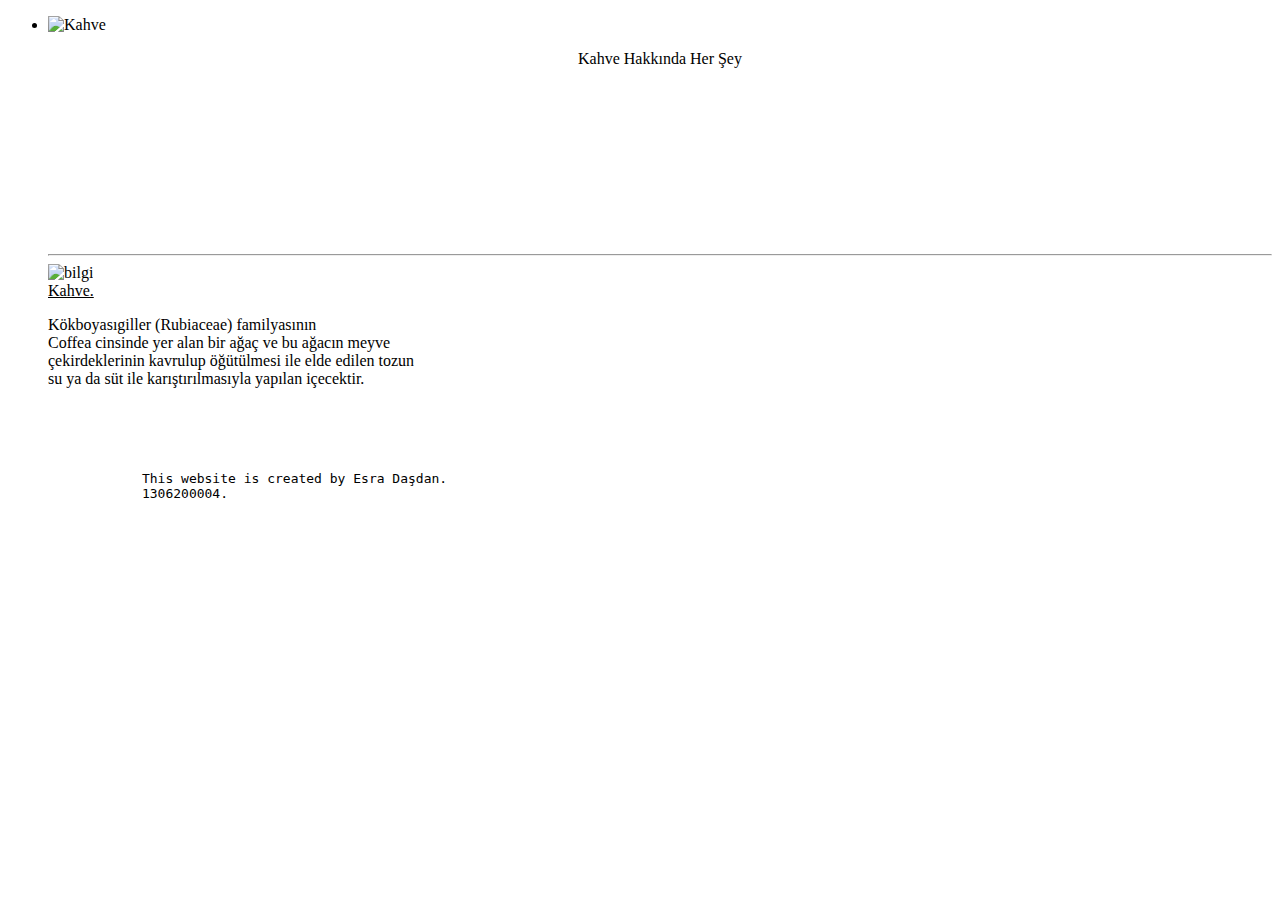
==== index.html @ 83937731 "son değisiklik" ====
<!DOCTYPE html>


<html>
    <meta charset="UTF-8" />
    <meta name="author" content="esradasdan" />
    <meta name="viewport" content="width=device-width, initial-scale=1.0" />
    <link rel="stylesheet" href="index.css">

    

    <head>
        <title> My Page </title>
        <link rel="stylesheet" href="bootstrap.css" />

            <style>

                col.a {
                    font-size: 10%;
                }
            </style>
        

    </head>

    

    <body>
        <script src="bootstrap.js"> </script>
        
        <ul> 

        <li> 
            <div id="foto">  
                <img src="foto.png" width=200px alt="Kahve" > 
            </div>  
        
            <figure>    
                <figcaption id="fig" style="text-align:center; " >Kahve Hakkında Her Şey</figcaption>    
            </figure>
        </li>
        
        
        <div id="navbar" class="container my-3">  <!--GRID KULLANIMI-->
            
            <div class="row"> 
                <div class="col"> <a style="color:white; " href="tarih.html"> Kahvenin Tarihi  </a> </div>
                <div class="col"> <a style="color:white; " href="cekirdek.html"> Kahve Çekirdekleri   </a> </div>
                <div class="col"> <a style="color:white; " href="cesit.html"> Kahve Çeşitleri   </a> </div> 
                </div>
                
            </div>
        </div> 

        <br> <br> <br> <br><br> <br> 

        <hr>
        
        <div class="container">

            <img src="foto2.jpg" alt="bilgi" style="width:130%;">
            
            <div class="centered">
                <span style ="text-decoration: underline;" > Kahve. </span>
                <span> 
                    <p  class="x"> 
                        Kökboyasıgiller (Rubiaceae) familyasının <br> Coffea cinsinde yer alan bir ağaç ve bu ağacın meyve<br>  çekirdeklerinin kavrulup öğütülmesi ile elde edilen tozun <br> su ya da süt ile karıştırılmasıyla yapılan içecektir.
                    </p>
                </span>
            
            </div>
            
        </div>
        <br> <br> <br>

        <pre>
            This website is created by Esra Daşdan.
            1306200004.
        </pre>


    </body>

    

</html>
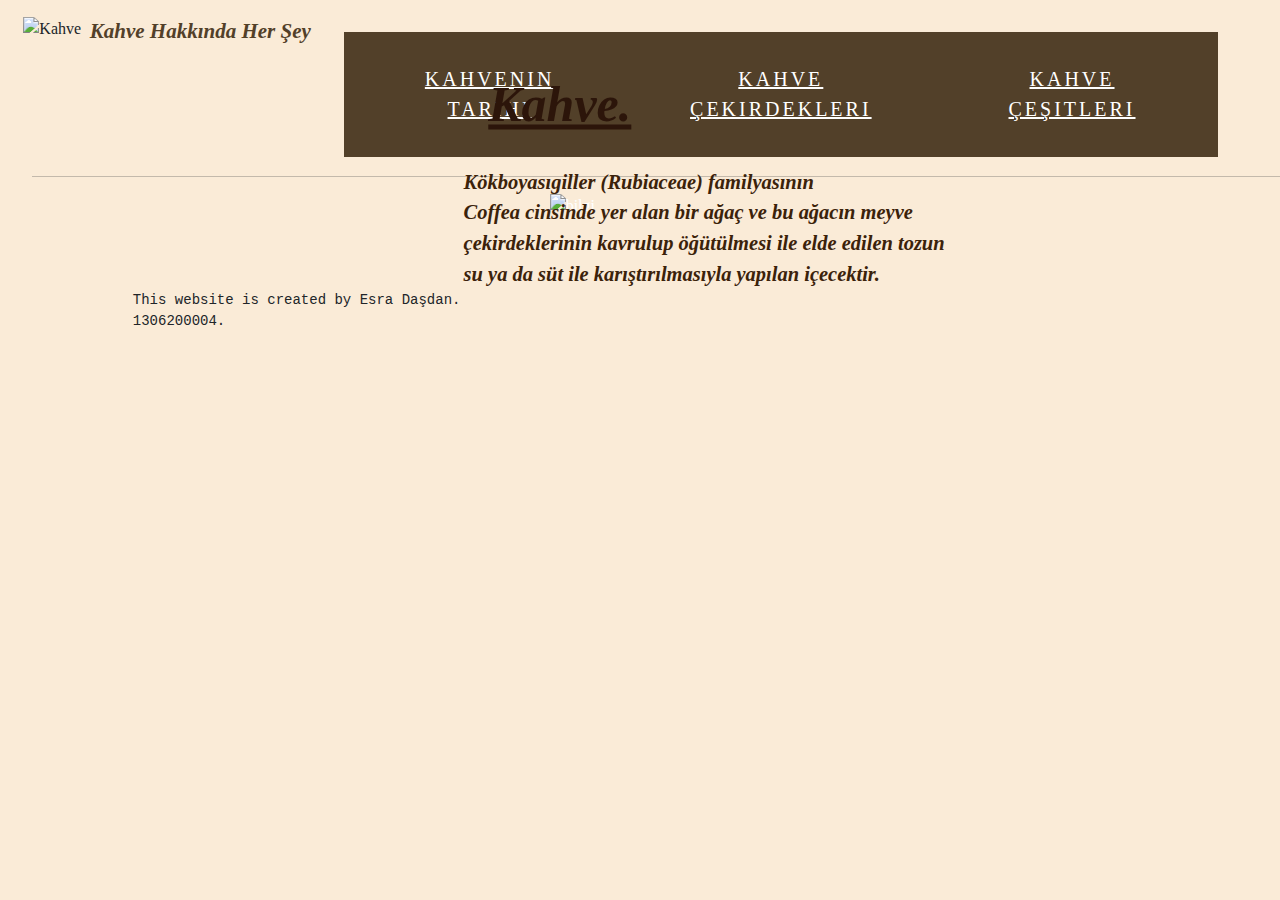
==== commit dbd5f677: "hepsini ekledik" ====
--- a/index.html
+++ b/index.html
@@ -1,6 +1,6 @@
 <!DOCTYPE html>
-
-
+<!--created by esradasdan-->
+<!--13.06.2022-->
 <html>
     <meta charset="UTF-8" />
     <meta name="author" content="esradasdan" />
--- a/index.css
+++ b/index.css
@@ -0,0 +1,168 @@
+* {
+    background-color:antiquewhite;
+    font-family: 'Times New Roman', Times, serif;
+    list-style: none;
+    /*esra*/
+}
+
+
+
+ 
+div.col {
+    background-color: rgb(82, 64, 41);
+    text-align: center;
+    color: white;
+    padding: 2%;
+    font-family: 'Times New Roman', Times, serif;
+    font-size: 20px;
+    border-color: antiquewhite;
+    
+}
+
+#foto,#fig,#p1,#navbar{
+    float: left;
+    
+}
+
+
+
+#foto {
+    margin: auto;
+
+}
+
+#fig{
+    font-style: italic;
+    font-size: 21px;
+    color: rgb(82, 64, 41);
+    font-weight: bolder;
+    text-align: center;
+}
+
+div.col:hover {
+    background-color:tan;
+    color:rgb(82, 64, 41);
+    font-weight: bolder;
+    text-decoration:underline;
+    
+    
+}
+
+
+#navbar {
+    float: right;
+    width: 70%;
+    margin-bottom: 10px;
+    margin-right:5%;
+    
+}
+
+.container {
+    position:relative;
+    text-align: center;
+    color: white;
+    
+}
+
+.centered {
+    position: absolute;
+    top: 50%;
+    left: 50%;
+    transform: translate(-70%, -70%);
+    background-color: transparent;
+    color:rgb(44, 21, 10);
+    font-weight: bold;
+    font-style:italic;
+    
+    font-size:30%;
+    font-size: 50px;
+    
+}
+
+p.x {
+    background-color: transparent;
+    text-align: left;
+    font-weight: normal;
+    text-decoration:none;
+    font-size:1.6vw;
+    transform: translate(30%,20%);
+    margin: auto;
+    color:rgb(59, 34, 10);
+    font-weight: bolder;
+
+}
+
+span {
+    background-color: transparent;
+}
+
+
+a {
+    text-decoration:none;
+    color:rgb(82, 64, 41);
+    all: unset;
+}
+
+
+a:visited {
+    color:rgb(82, 64, 41); 
+    text-decoration:none;
+    
+}
+
+a:hover {
+    color:rgb(82, 64, 41);
+    text-decoration:none;
+}
+
+a {
+    color: #fff;
+    text-transform: uppercase;
+    text-decoration: none;
+    letter-spacing: 0.15em;
+    
+    display: inline-block;
+    padding: 15px 20px;
+    position: relative;
+  }
+  a:after {    
+    background: none repeat scroll 0 0 transparent;
+    bottom: 0;
+    content: "";
+    display: block;
+    height: 2px;
+    left: 50%;
+    position: absolute;
+    background: #fff;
+    transition: width 0.3s ease 0s, left 0.3s ease 0s;
+    width: 0;
+  }
+  a:hover:after { 
+    width: 100%; 
+    left: 0; 
+  }
+
+.btn-primary, .btn-primary:hover, .btn-primary:active, .btn-primary:visited  {
+    background-color:lightpink !important;
+    color:black;
+    margin-left: 5%;
+    border-color: lightpink;
+    
+}
+
+img {
+    
+    margin-left:-15%;
+    
+}
+
+li.m {
+    float: left;
+    width: 22%;
+    
+}
+
+ul.m{
+    margin-left: 12%;
+}
+
